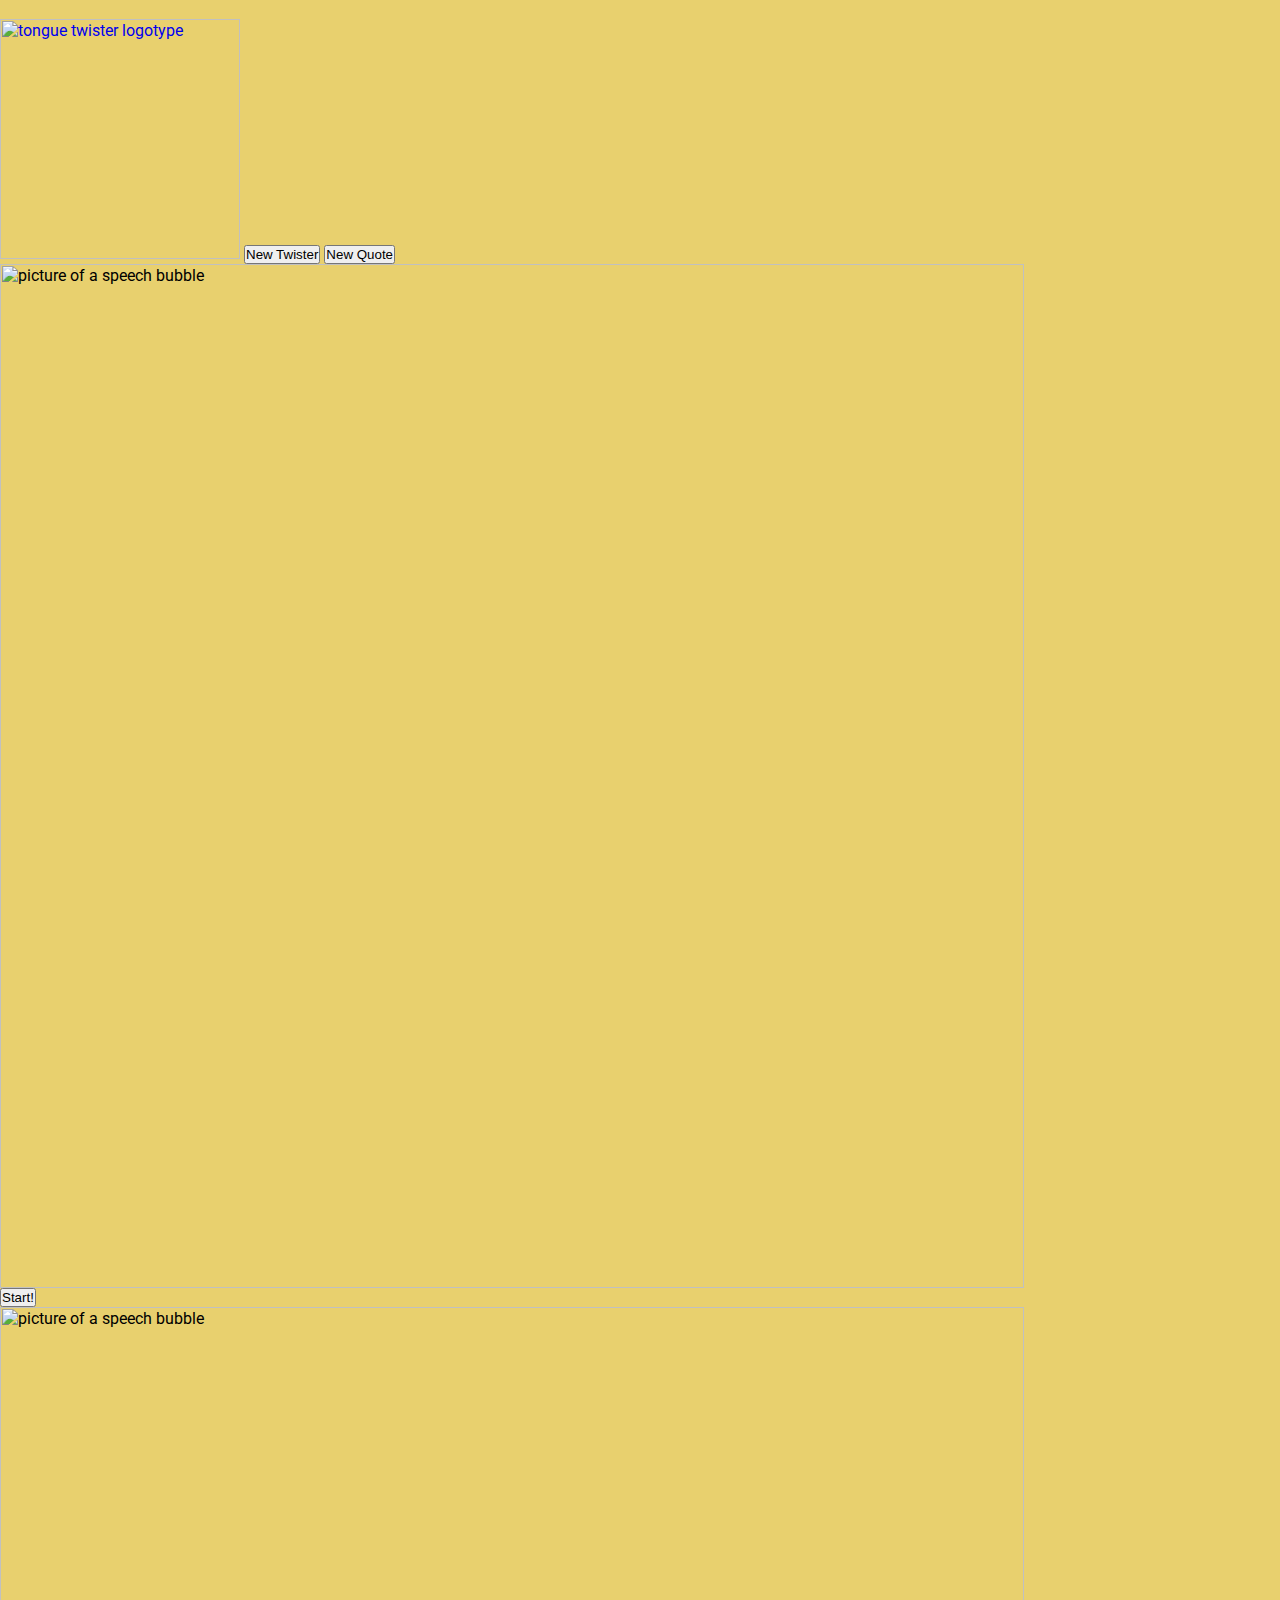
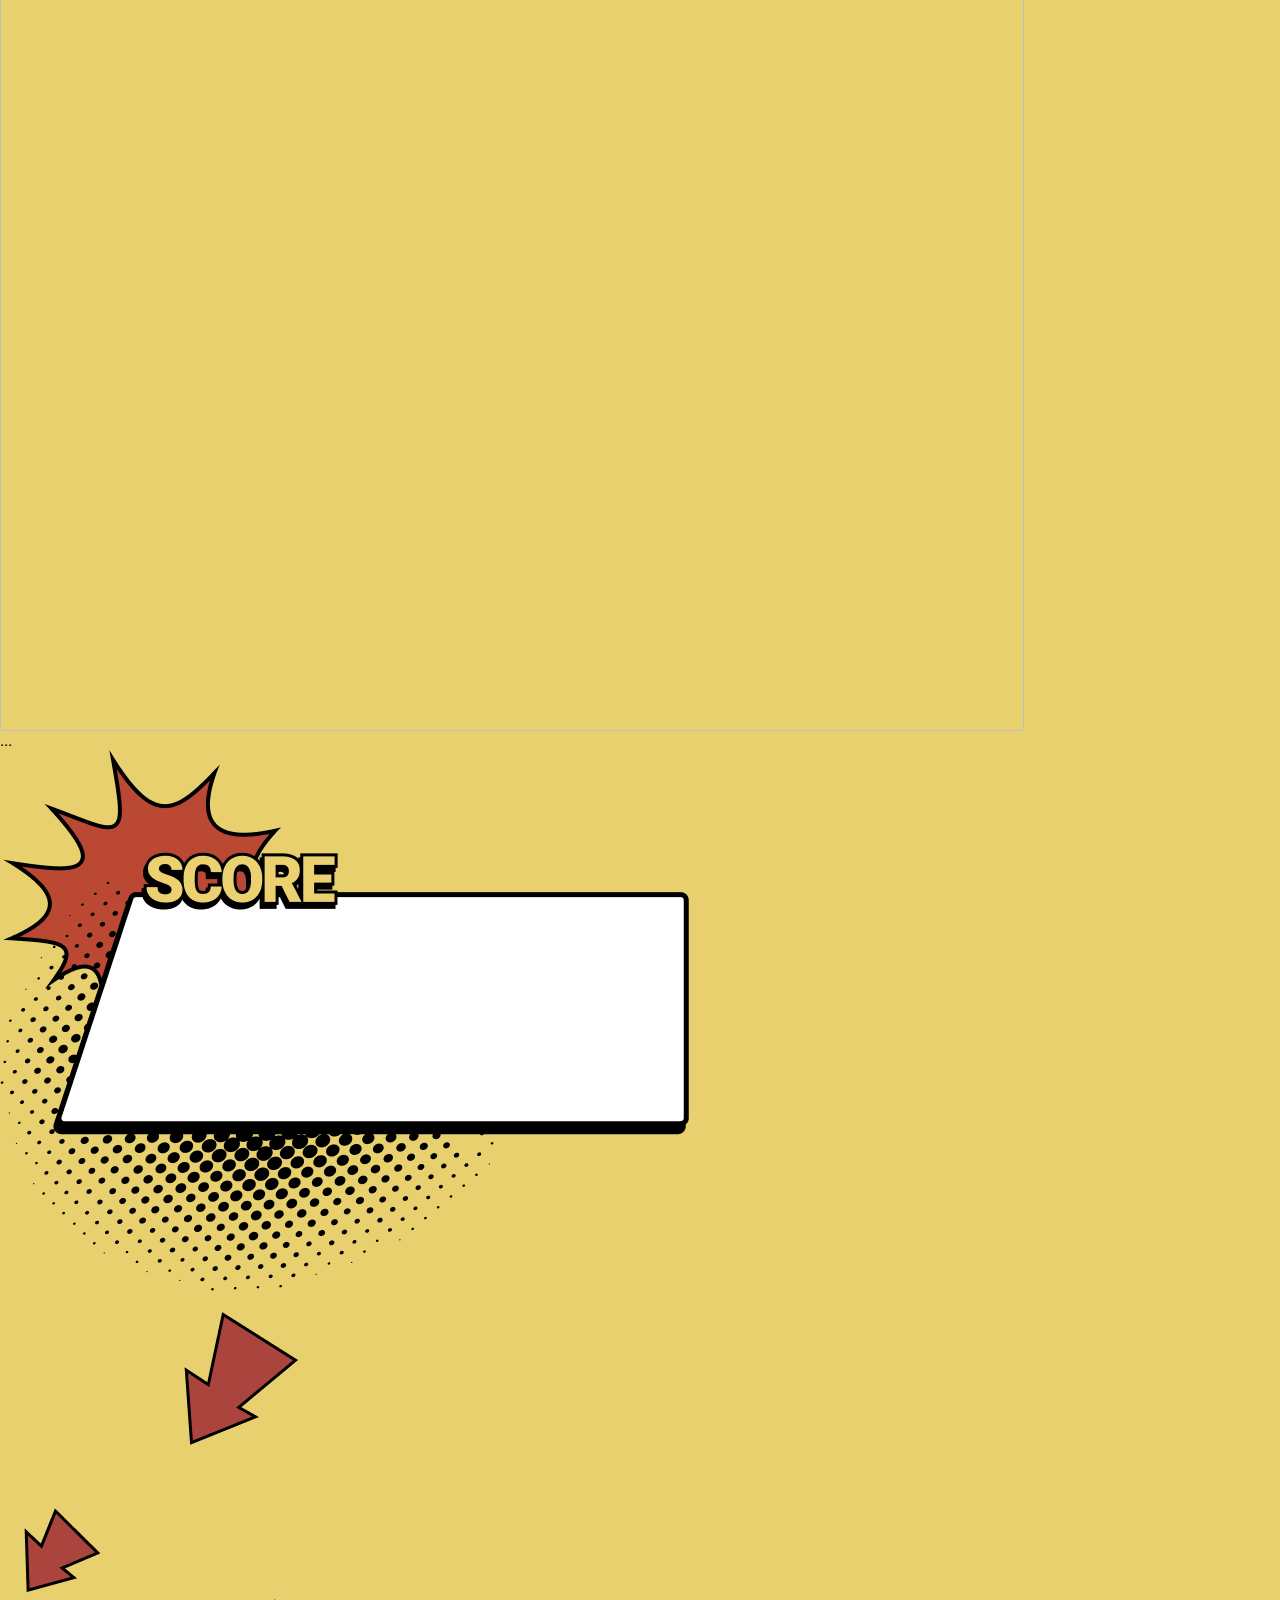
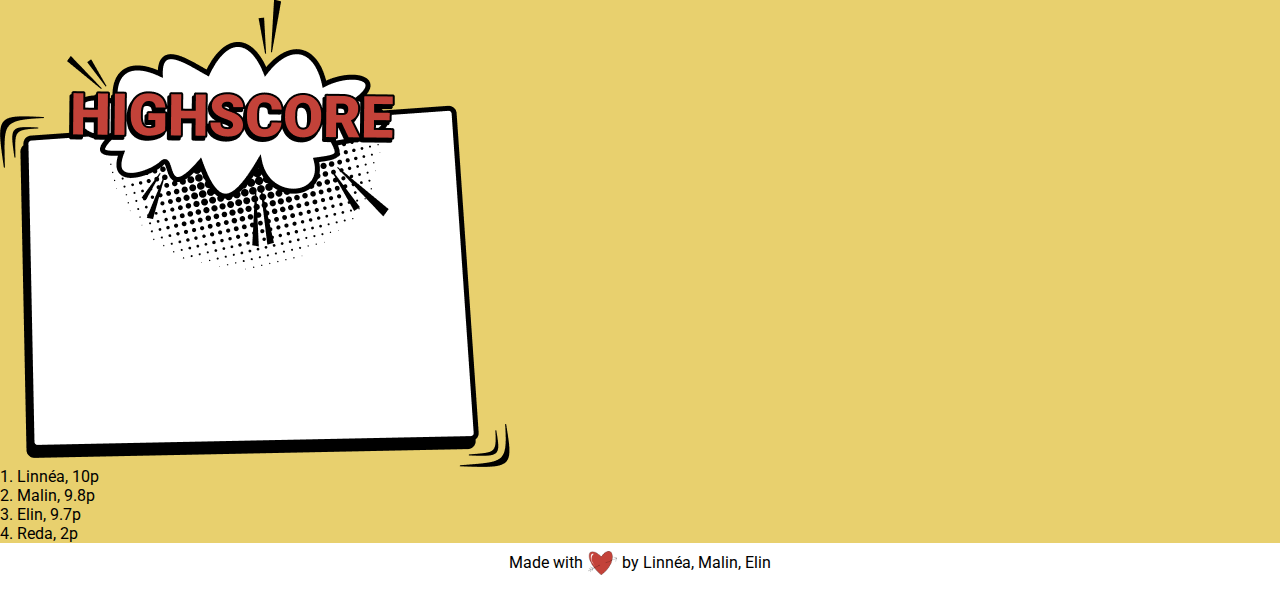
==== game.html @ ca67d428 "Merge pull request #3 from Mieown/malins-branch" ====
<html lang="en">

<head>
    <meta charset="UTF-8" />
    <meta name="viewport" content="width=device-width, initial-scale=1.0" />
    <link rel="stylesheet" href="style.css" />
    <title>Tongue Twister</title>
    <link rel="preconnect" href="https://fonts.gstatic.com">
    <link href="https://fonts.googleapis.com/css2?family=Roboto&display=swap" rel="stylesheet">
</head>

<body>

    <main>
        <a href="index.html"><img class="logotype-small" src="images/twister logo.png"
                alt="tongue twister logotype"></a>

        <button class="get-twister-btn">New Twister</button>
        <button class="get-quote-btn">New Quote</button>
        <div class="container-bubble-one">
            <img src="Images/bubble left.png" alt="picture of a speech bubble">
            <p class="tongue-twister"></p>
        </div>

        <button class="record-btn">Start!</button>
        <div class="container-bubble-two">
            <img src="Images/bubble right.png" alt="picture of a speech bubble">
            <p class="speech-output">...</p>
        </div>

        <div class="container-score">
            <img src="Images/score.png" alt="Score board">
            <p class="score">
            </p>
        </div>

        <img src="Images/arrow mobile.png" alt="arrows">

        <div class="container-high-score">
            <img src="Images/highscore.png">
            <p class="highscore">1. Linnéa, 10p <br> 2. Malin, 9.8p<br> 3. Elin, 9.7p <br> 4. Reda, 2p</p>
        </div>

    </main>

    <footer>
        <p>Made with</p><a href="#">
            <img class="heart" src="Images/heart.png">
          </a><p>by Linnéa, Malin, Elin</p>
      </footer>

    <script src="script.js"></script>
</body>

</html>
---- style.css ----
* {
  margin: 0;
  padding: 0;
  box-sizing: border-box;
}

:root {
  --yellow: #e8d06e;
  --red: #bf4832;
  --font: "Roboto", sans-serif;
}

body {
  background-color: var(--yellow);
  font-family: var(--font);
}

a {
  text-decoration: none;
}

footer {
  display: flex;
  justify-content: center;
  text-align: center;
  height: 6vh;
  background-color: white;
  padding: 10px;
}

/*Startpage*/

#startpage {
  display: flex;
  flex-direction: column;
  justify-content: center;
  text-align: center;
  height: 94vh;
  padding: 1.8rem;

}

.logotype img {
  width: 100%;
  margin-top: 1.2rem;
}

.mouth {
  width: 12rem;
  margin-bottom: 1.2rem;
}

.heart {
  width: 1.8rem;
  margin-top: -2px;
  margin-left: 0.3rem;
  margin-right: 0.3rem;
}

.game-description {
  padding: 1.8rem 0rem;
  font-size: 0.65rem;
  /* text-align: justify; */
  line-height: 1.4rem;
}

/* Page 2 - Gamepage*/
.logotype-small {
  width: 15rem;
  margin-top: 1.2rem;
}

.container-bubble-one img, .container-bubble-two img {
  width: 80vw;
}
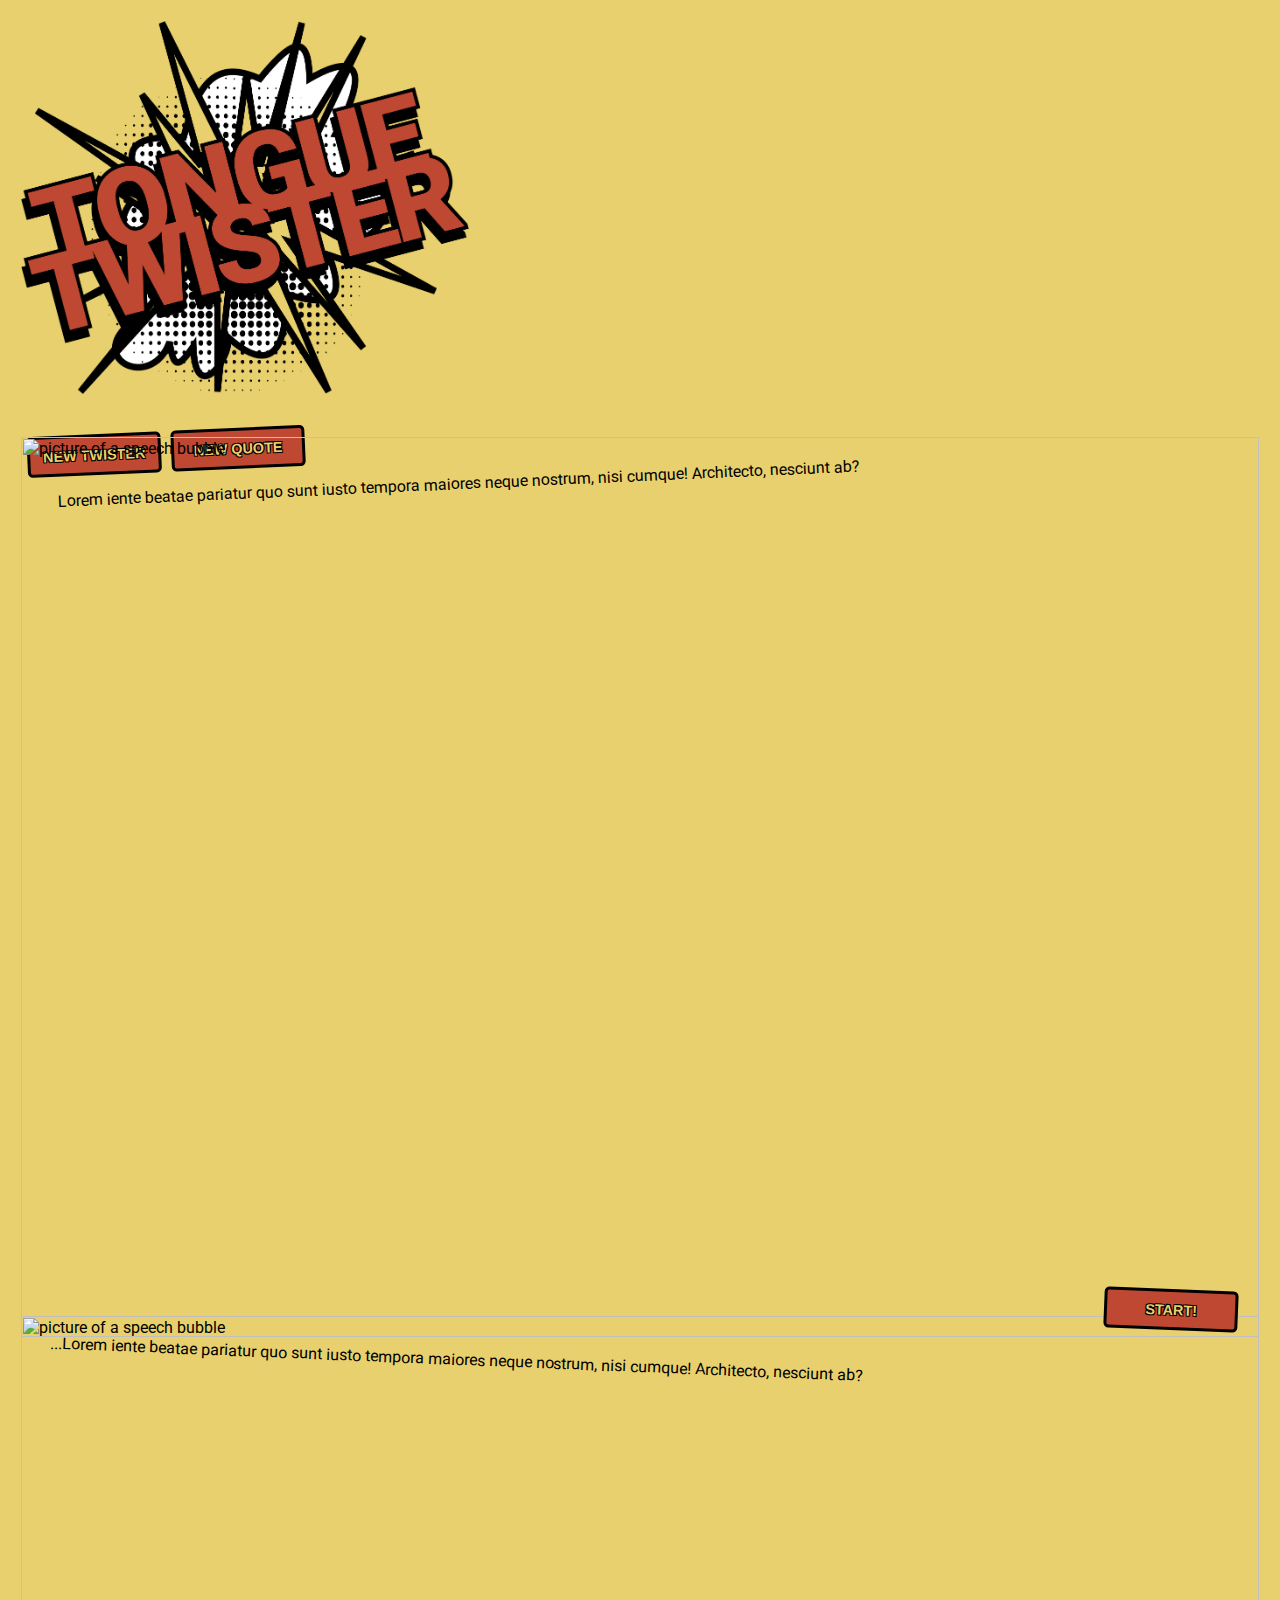
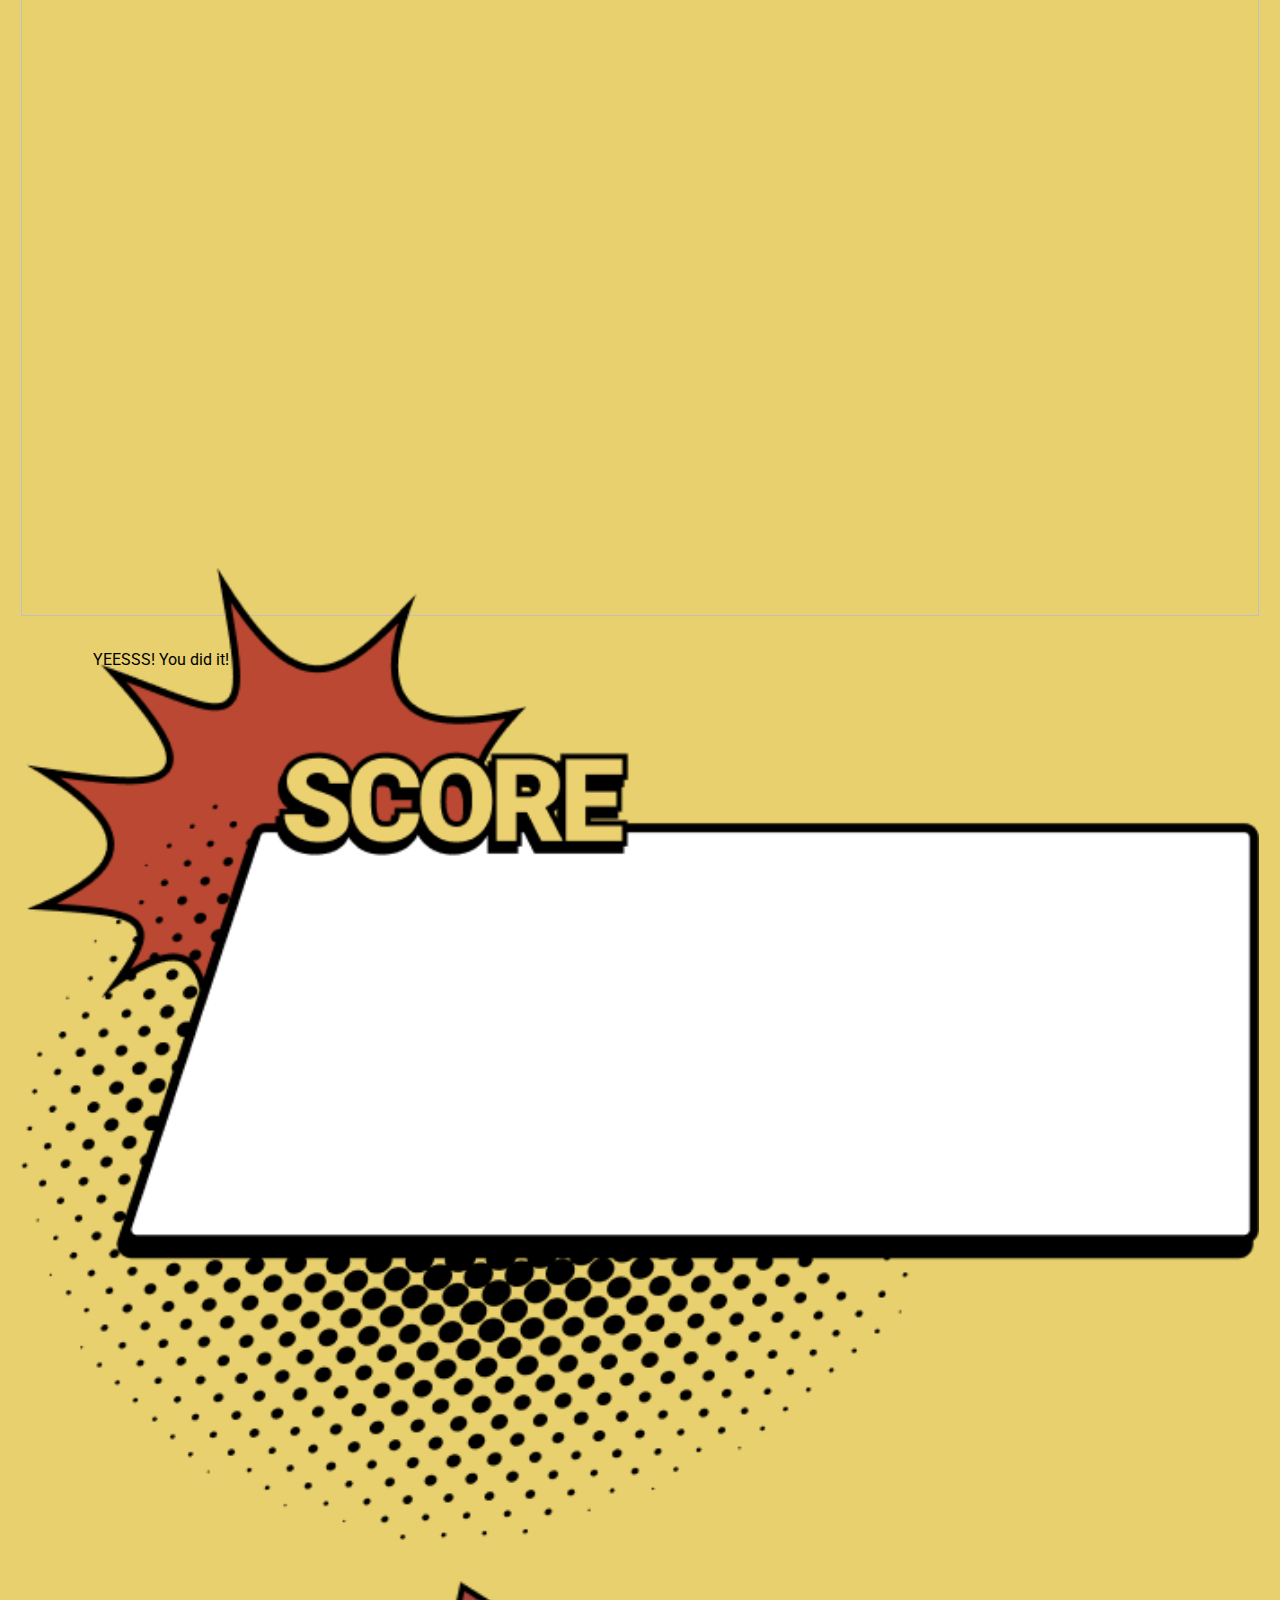
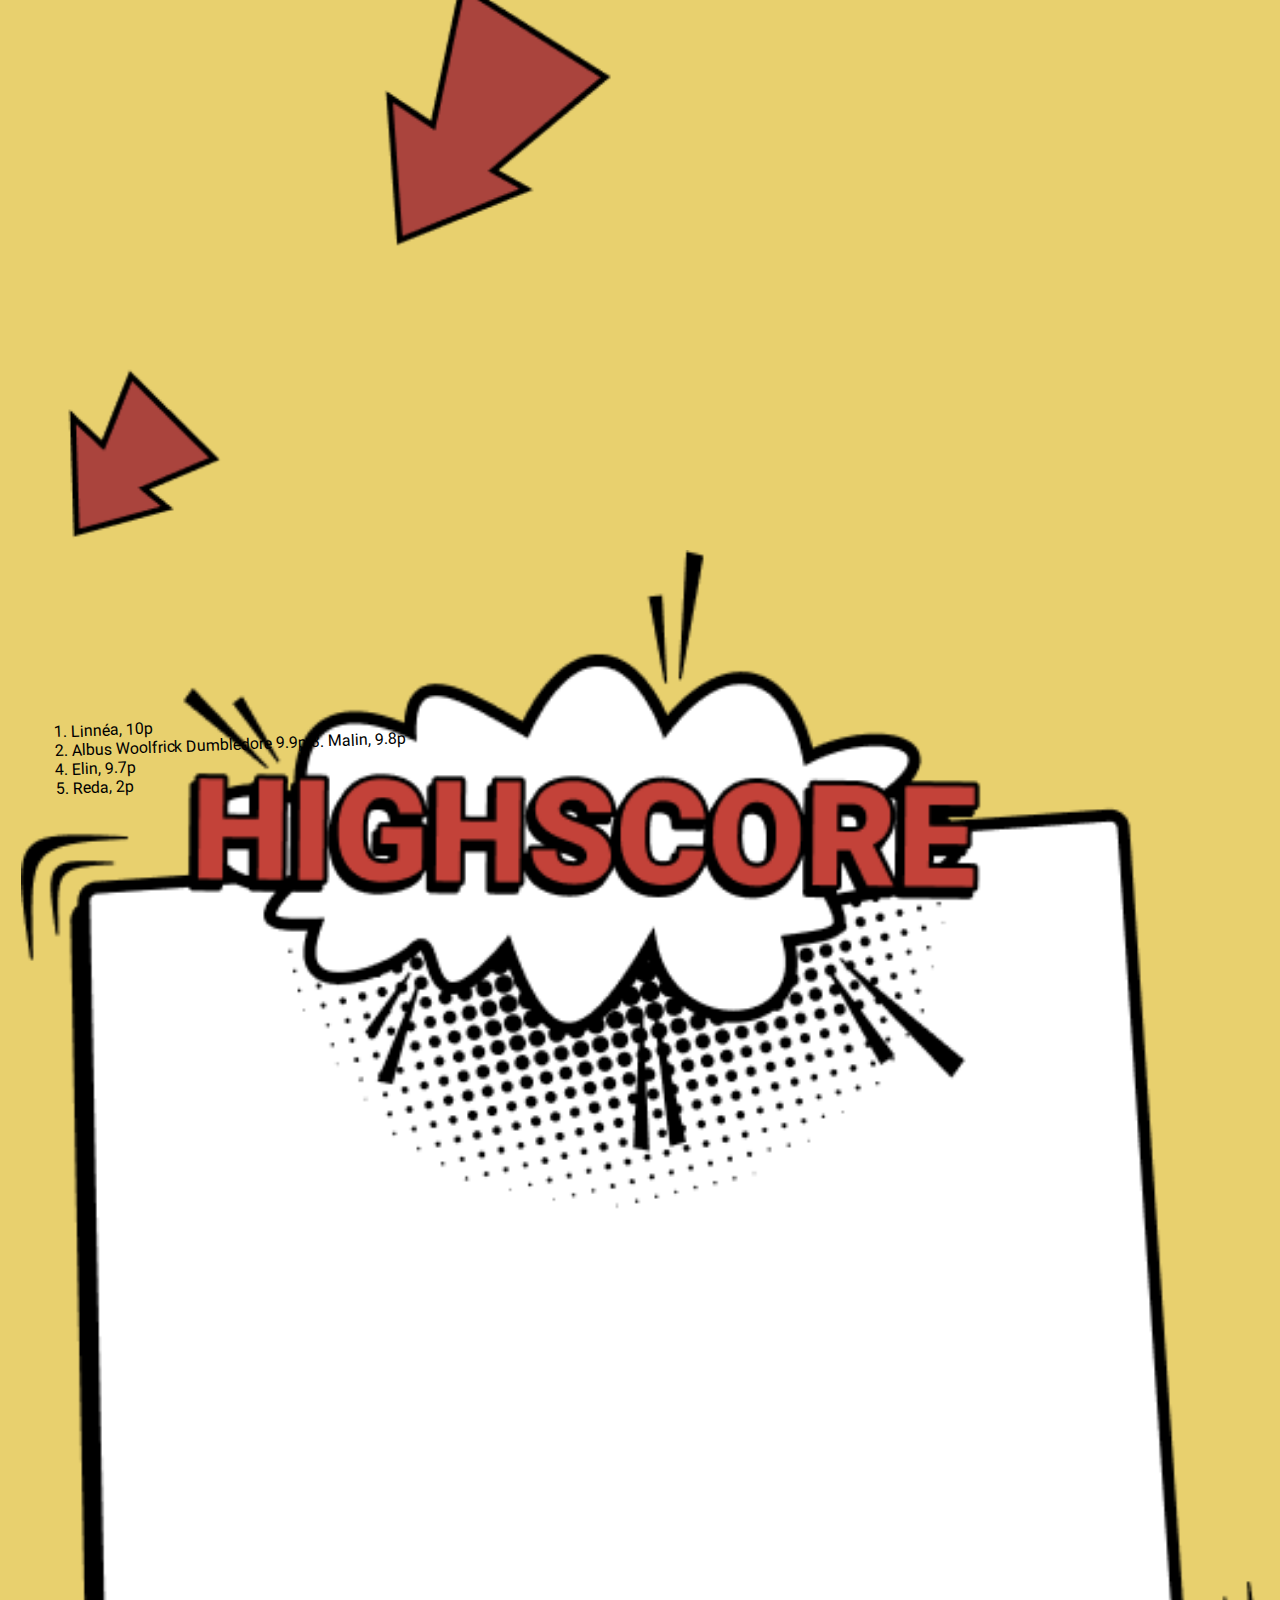
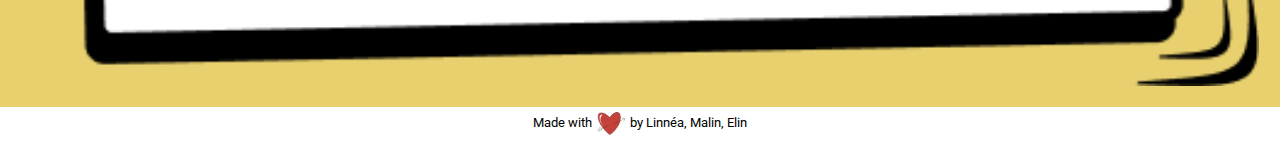
==== commit 96037d6f: "text in bubbles position absolute" ====
--- a/game.html
+++ b/game.html
@@ -1,55 +1,82 @@
 <html lang="en">
-
-<head>
+  <head>
     <meta charset="UTF-8" />
     <meta name="viewport" content="width=device-width, initial-scale=1.0" />
     <link rel="stylesheet" href="style.css" />
     <title>Tongue Twister</title>
-    <link rel="preconnect" href="https://fonts.gstatic.com">
-    <link href="https://fonts.googleapis.com/css2?family=Roboto&display=swap" rel="stylesheet">
-</head>
+    <link rel="preconnect" href="https://fonts.gstatic.com" />
+    <link
+      href="https://fonts.googleapis.com/css2?family=Roboto&display=swap"
+      rel="stylesheet"
+    />
+  </head>
 
-<body>
+  <body>
+    <main>
+      <div class="game-page">
+        <a href="index.html"
+          ><img
+            class="logotype-small"
+            src="Images/twister logo.png"
+            alt="tongue twister logotype"
+        /></a>
 
-    <main>
-        <a href="index.html"><img class="logotype-small" src="images/twister logo.png"
-                alt="tongue twister logotype"></a>
-
-        <button class="get-twister-btn">New Twister</button>
-        <button class="get-quote-btn">New Quote</button>
+        <div class="button-container">
+          <button class="get-twister-btn">New Twister</button>
+          <button class="get-quote-btn">New Quote</button>
+        </div>
         <div class="container-bubble-one">
-            <img src="Images/bubble left.png" alt="picture of a speech bubble">
-            <p class="tongue-twister"></p>
+          <img src="Images/bubble left.png" alt="picture of a speech bubble" />
+          <div class="tongue-twister">
+            <p>
+              Lorem iente beatae pariatur quo sunt iusto tempora maiores neque
+              nostrum, nisi cumque! Architecto, nesciunt ab?
+            </p>
+          </div>
         </div>
 
-        <button class="record-btn">Start!</button>
         <div class="container-bubble-two">
-            <img src="Images/bubble right.png" alt="picture of a speech bubble">
-            <p class="speech-output">...</p>
+          <button class="record-btn">Start!</button>
+          <img src="Images/bubble right.png" alt="picture of a speech bubble" />
+          <div class="speech-output">
+            <p>
+              ...Lorem iente beatae pariatur quo sunt iusto tempora maiores
+              neque nostrum, nisi cumque! Architecto, nesciunt ab?
+            </p>
+          </div>
         </div>
 
         <div class="container-score">
-            <img src="Images/score.png" alt="Score board">
-            <p class="score">
-            </p>
+          <img src="Images/score.png" alt="Score board" />
+          <div class="score">
+            <p class="score">YEESSS! You did it!</p>
+          </div>
         </div>
 
-        <img src="Images/arrow mobile.png" alt="arrows">
+        <img class="arrow" src="Images/arrow mobile.png" alt="arrows" />
 
         <div class="container-high-score">
-            <img src="Images/highscore.png">
-            <p class="highscore">1. Linnéa, 10p <br> 2. Malin, 9.8p<br> 3. Elin, 9.7p <br> 4. Reda, 2p</p>
+          <img src="Images/highscore.png" />
+          <div class="highscore">
+            <p>
+              1. Linnéa, 10p <br />
+              2. Albus Woolfrick Dumbledore 9.9p 3. Malin, 9.8p<br />
+              4. Elin, 9.7p <br />
+              5. Reda, 2p
+            </p>
+          </div>
         </div>
-
+      </div>
     </main>
 
     <footer>
-        <p>Made with</p><a href="#">
-            <img class="heart" src="Images/heart.png">
-          </a><p>by Linnéa, Malin, Elin</p>
-      </footer>
+      <p>Made with</p>
+      <a href="#">
+        <img class="heart" src="Images/heart.png" />
+      </a>
+      <p>by Linnéa, Malin, Elin</p>
+    </footer>
 
     <script src="script.js"></script>
-</body>
-
-</html>+  </body>
+</html>
--- a/style.css
+++ b/style.css
@@ -23,9 +23,17 @@
   display: flex;
   justify-content: center;
   text-align: center;
-  height: 6vh;
+  height: 5vh;
   background-color: white;
-  padding: 10px;
+  padding: 0.5rem;
+  font-size: 0.8rem;
+}
+
+.heart {
+  width: 1.8rem;
+  margin-top: -3px;
+  margin-left: 0.3rem;
+  margin-right: 0.3rem;
 }
 
 /*Startpage*/
@@ -35,41 +43,122 @@
   flex-direction: column;
   justify-content: center;
   text-align: center;
-  height: 94vh;
+  height: 95vh;
   padding: 1.8rem;
-
 }
 
 .logotype img {
   width: 100%;
-  margin-top: 1.2rem;
 }
 
 .mouth {
   width: 12rem;
-  margin-bottom: 1.2rem;
-}
-
-.heart {
-  width: 1.8rem;
-  margin-top: -2px;
-  margin-left: 0.3rem;
-  margin-right: 0.3rem;
 }
 
 .game-description {
-  padding: 1.8rem 0rem;
+  padding: 1.6rem 0rem;
   font-size: 0.65rem;
   /* text-align: justify; */
   line-height: 1.4rem;
 }
 
 /* Page 2 - Gamepage*/
-.logotype-small {
-  width: 15rem;
-  margin-top: 1.2rem;
+.game-page {
+  padding: 1.3rem;
 }
 
-.container-bubble-one img, .container-bubble-two img {
-  width: 80vw;
-}+.logotype-small {
+  width: 35vw;
+}
+
+.container-bubble-one img,
+.container-bubble-two img,
+.container-score img,
+.container-high-score img {
+  width: 100%;
+}
+
+.container-bubble-one,
+.container-bubble-two,
+.container-high-score,
+.container-score {
+  position: relative;
+}
+
+.container-bubble-two {
+  margin-top: -3rem;
+}
+
+.container-score {
+  margin-top: -3rem;
+}
+
+.arrow {
+  width: 50%;
+}
+
+button {
+  border: 3px solid black;
+  border-radius: 5px;
+  padding: 0.6rem;
+  text-shadow: -1px -1px 0 #000, 1px -1px 0 #000, -1px 1px 0 #000,
+    1px 1px 0 #000;
+  color: var(--yellow);
+  font-size: 0.9rem;
+  font-weight: 700;
+  background-color: var(--red);
+  width: 8.4rem;
+  text-transform: uppercase;
+}
+
+.button-container {
+  display: flex;
+  transform: rotate(-2.53deg);
+}
+
+.button-container button:first-child {
+  margin: 1rem 0.6rem -0.9rem 0.3rem;
+}
+.button-container button:last-child {
+  margin: 1rem 3.2rem -0.9rem 0;
+}
+
+.tongue-twister {
+  position: absolute;
+  top: 0rem;
+  left: 0rem;
+  transform: rotate(-2.53deg);
+  padding: 2.3rem;
+  padding-right: 2.5rem;
+}
+
+.record-btn {
+  float: right;
+  margin: 0rem 1.3rem -0.9rem 0rem;
+  transform: rotate(2.29deg);
+}
+
+.speech-output {
+  position: absolute;
+  top: 2rem;
+  left: 0rem;
+  transform: rotate(2.29deg);
+  padding: 1.8rem;
+  padding-right: 2.5rem;
+}
+
+.score {
+  position: absolute;
+  top: 2.3rem;
+  left: 2rem;
+  padding: 0.5rem;
+  width: 100%;
+}
+
+.highscore {
+  position: absolute;
+  top: 8.3rem;
+  left: 0rem;
+  transform: rotate(-2.1deg);
+  padding: 2.1rem;
+}
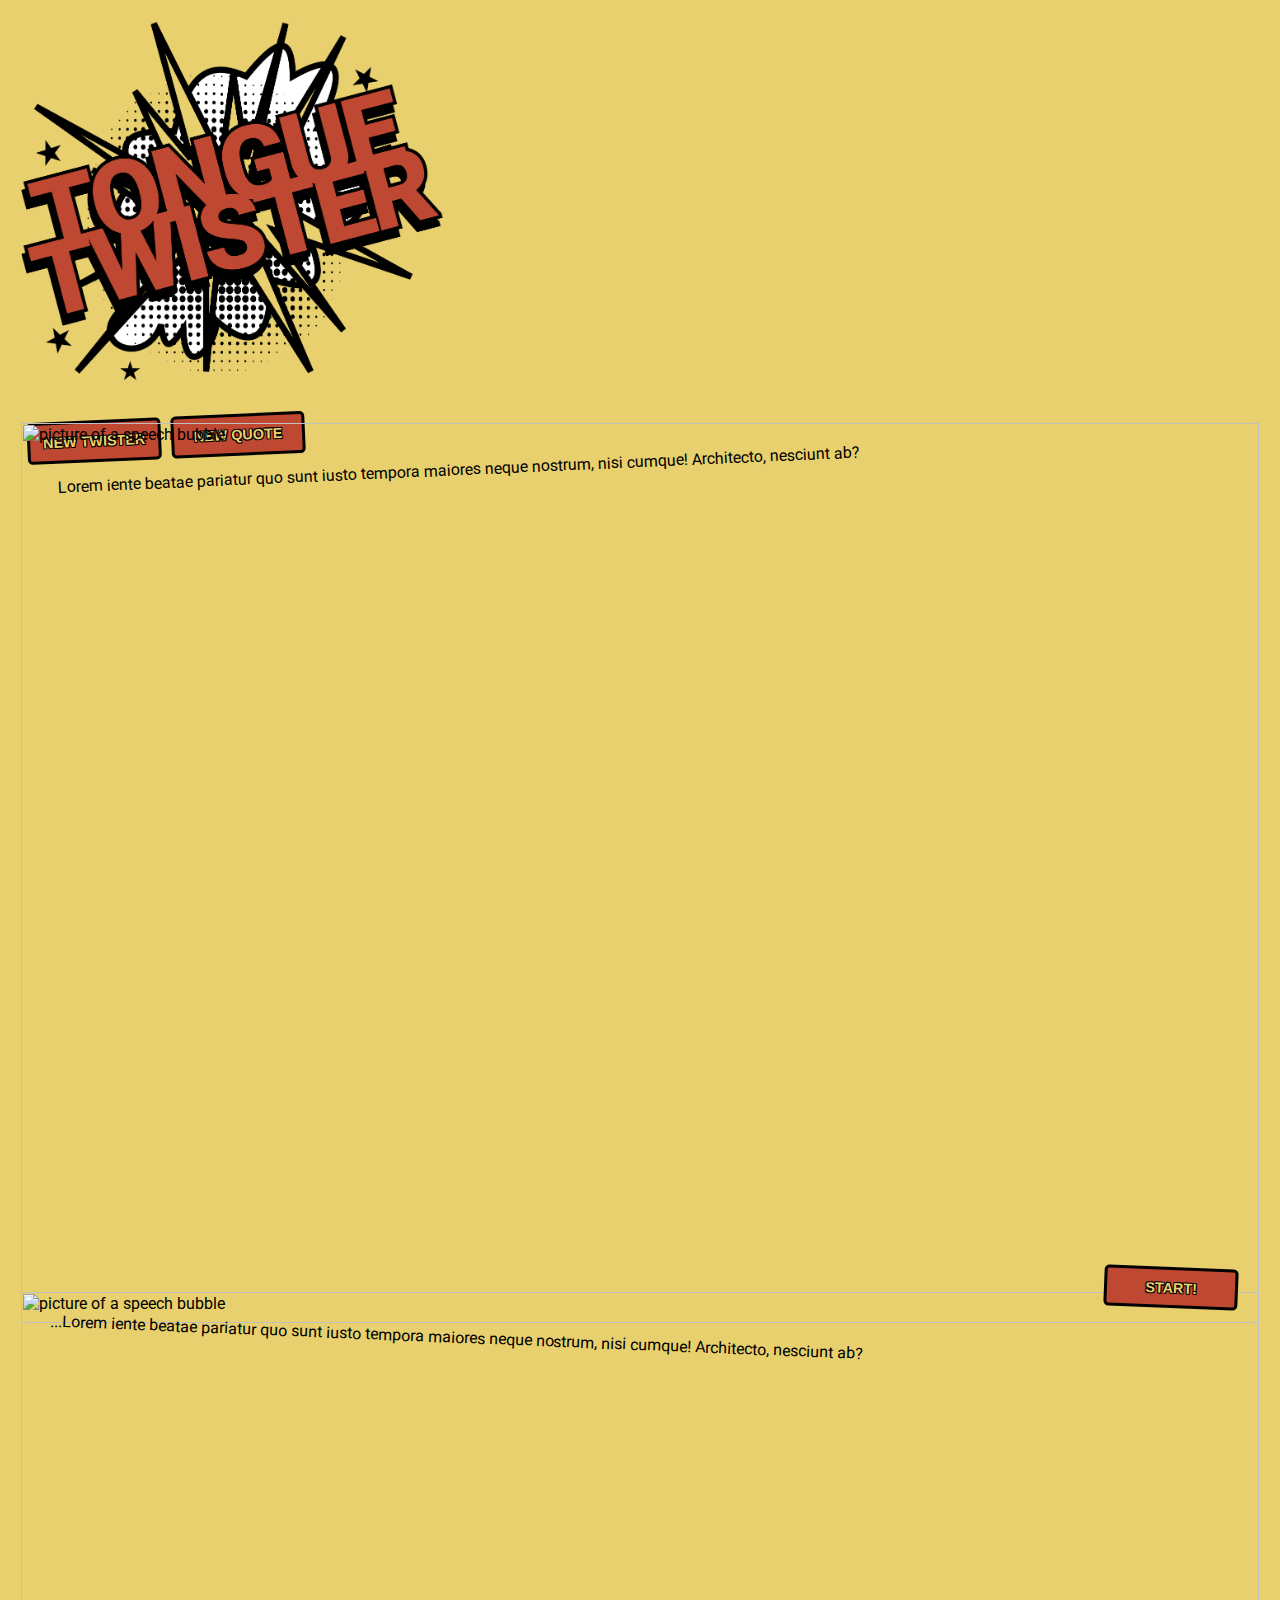
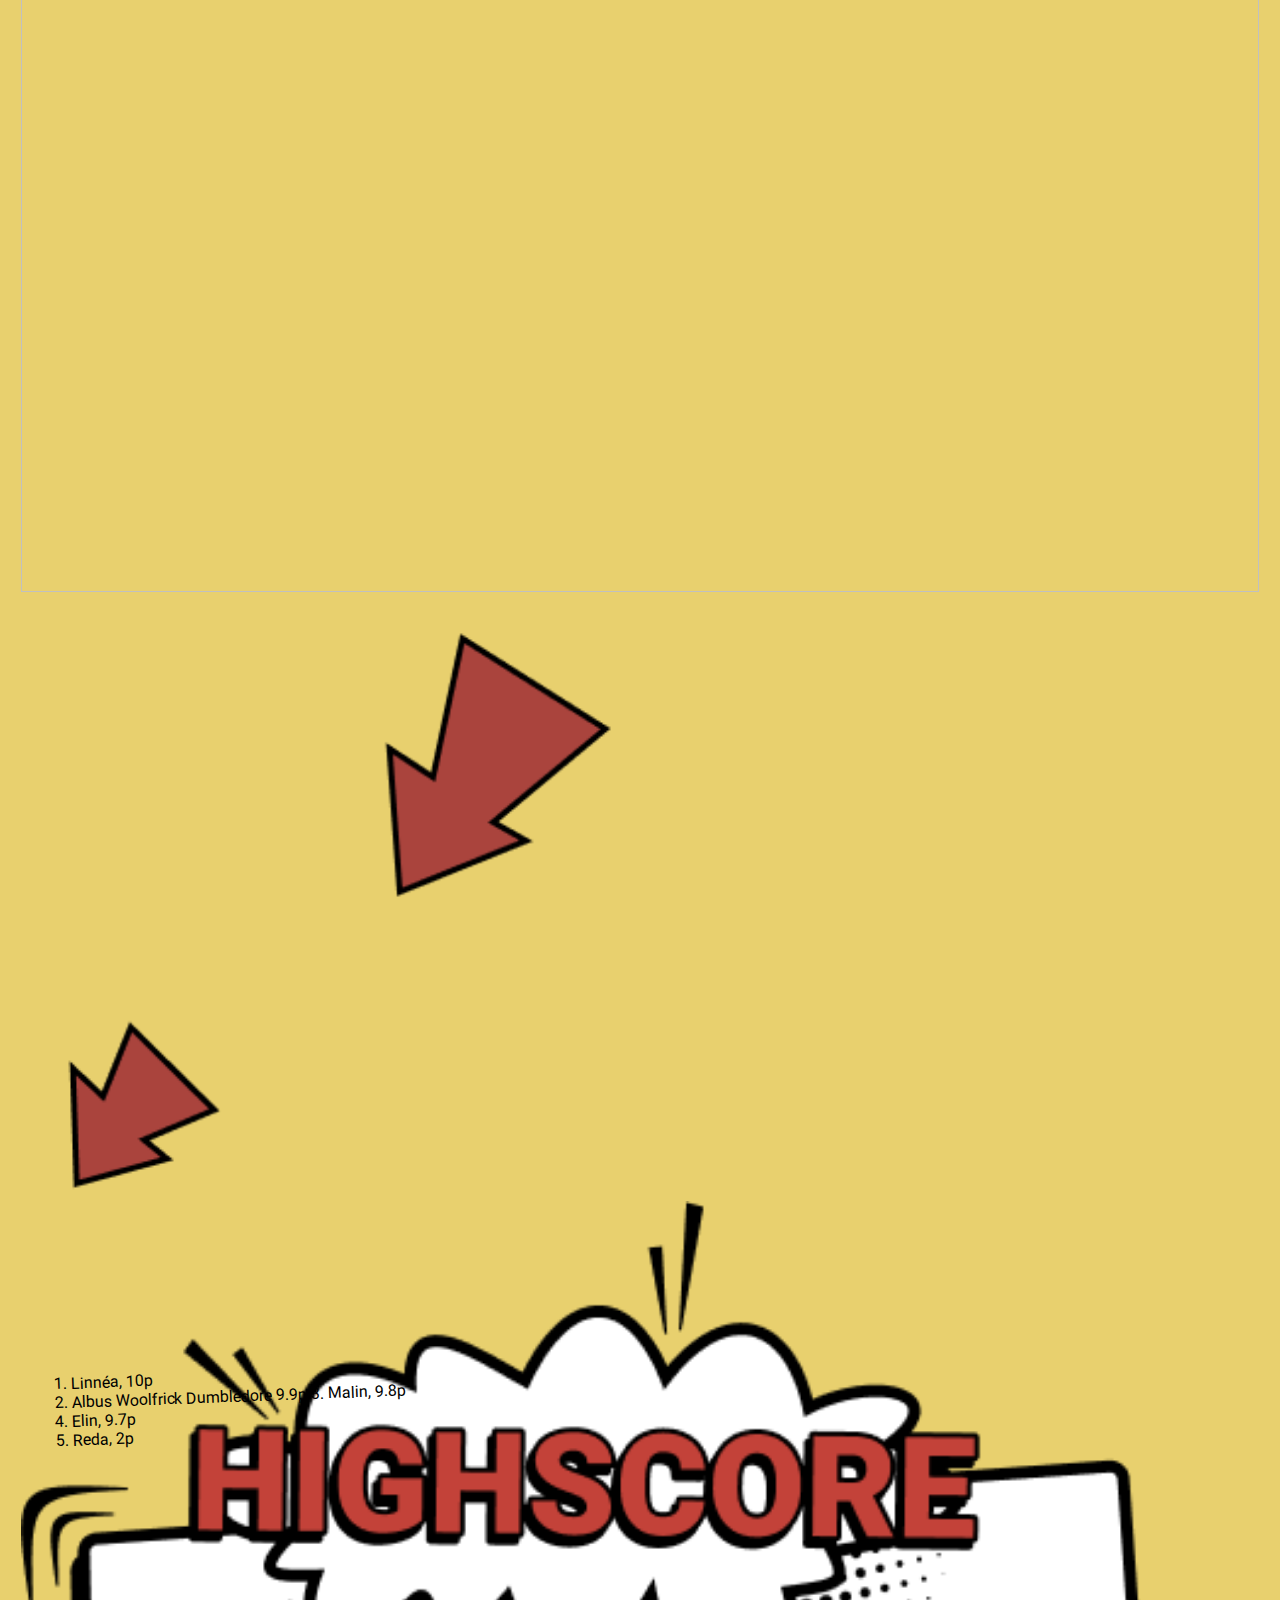
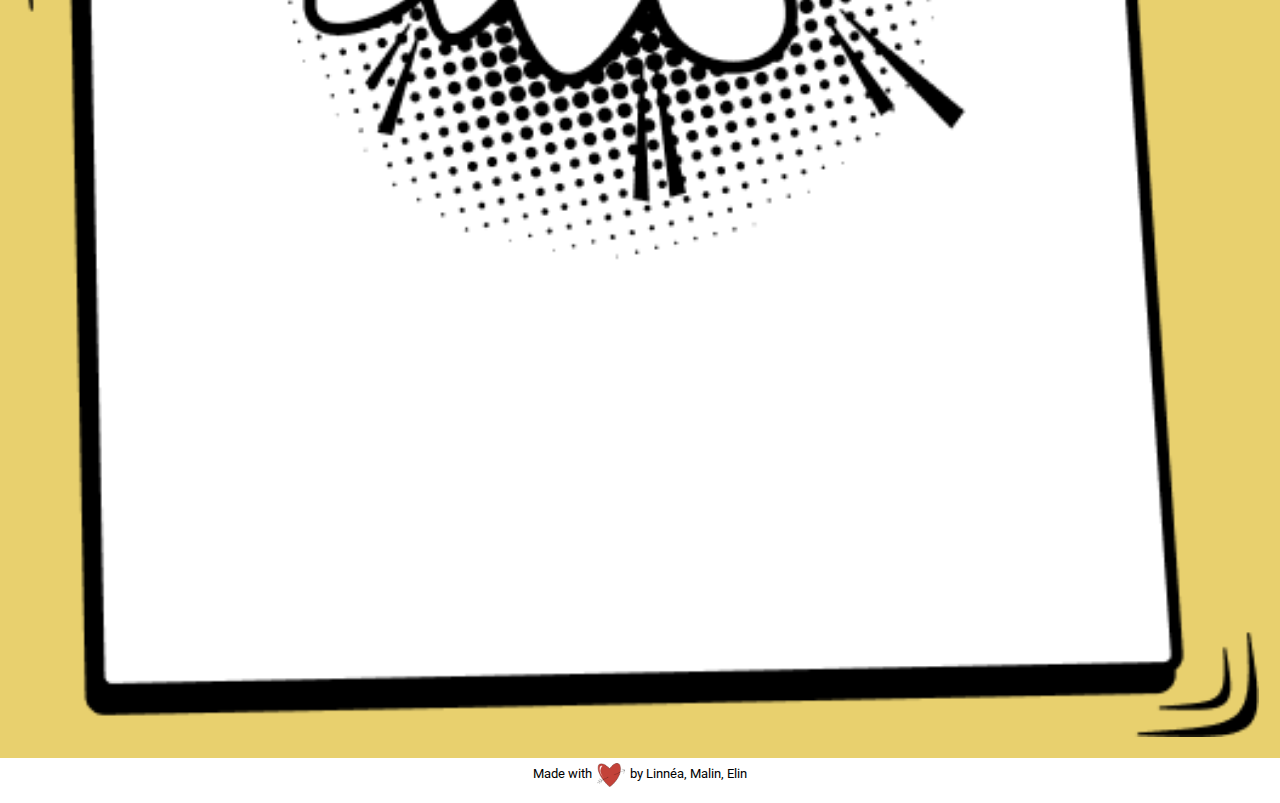
==== commit 0b86e61f: "Merge pull request #4 from Mieown/malin-branch" ====
--- a/game.html
+++ b/game.html
@@ -49,7 +49,7 @@
         <div class="container-score">
           <img src="Images/score.png" alt="Score board" />
           <div class="score">
-            <p class="score">YEESSS! You did it!</p>
+            <p>YEESSS! You did it!<br>You got 2 points!</p>
           </div>
         </div>
 
--- a/style.css
+++ b/style.css
@@ -68,14 +68,17 @@
 }
 
 .logotype-small {
-  width: 35vw;
+  width: 33vw;
 }
 
 .container-bubble-one img,
 .container-bubble-two img,
-.container-score img,
 .container-high-score img {
   width: 100%;
+}
+
+.container-score img {
+  width: 80%;
 }
 
 .container-bubble-one,
@@ -86,11 +89,12 @@
 }
 
 .container-bubble-two {
-  margin-top: -3rem;
+  margin-top: -3.5rem;
 }
 
 .container-score {
-  margin-top: -3rem;
+  margin-top: -4rem;
+  display: none;
 }
 
 .arrow {
@@ -117,10 +121,10 @@
 }
 
 .button-container button:first-child {
-  margin: 1rem 0.6rem -0.9rem 0.3rem;
+  margin: 0.9rem 0.6rem -0.9rem 0.3rem;
 }
 .button-container button:last-child {
-  margin: 1rem 3.2rem -0.9rem 0;
+  margin: 0.9rem 3.2rem -0.9rem 0;
 }
 
 .tongue-twister {
@@ -134,7 +138,7 @@
 
 .record-btn {
   float: right;
-  margin: 0rem 1.3rem -0.9rem 0rem;
+  margin: 0rem 1.3rem -1.05rem 0rem;
   transform: rotate(2.29deg);
 }
 
@@ -149,10 +153,9 @@
 
 .score {
   position: absolute;
-  top: 2.3rem;
-  left: 2rem;
-  padding: 0.5rem;
-  width: 100%;
+  top: 3.4rem;
+  left: 2.8rem;
+  padding: 0.76rem;
 }
 
 .highscore {
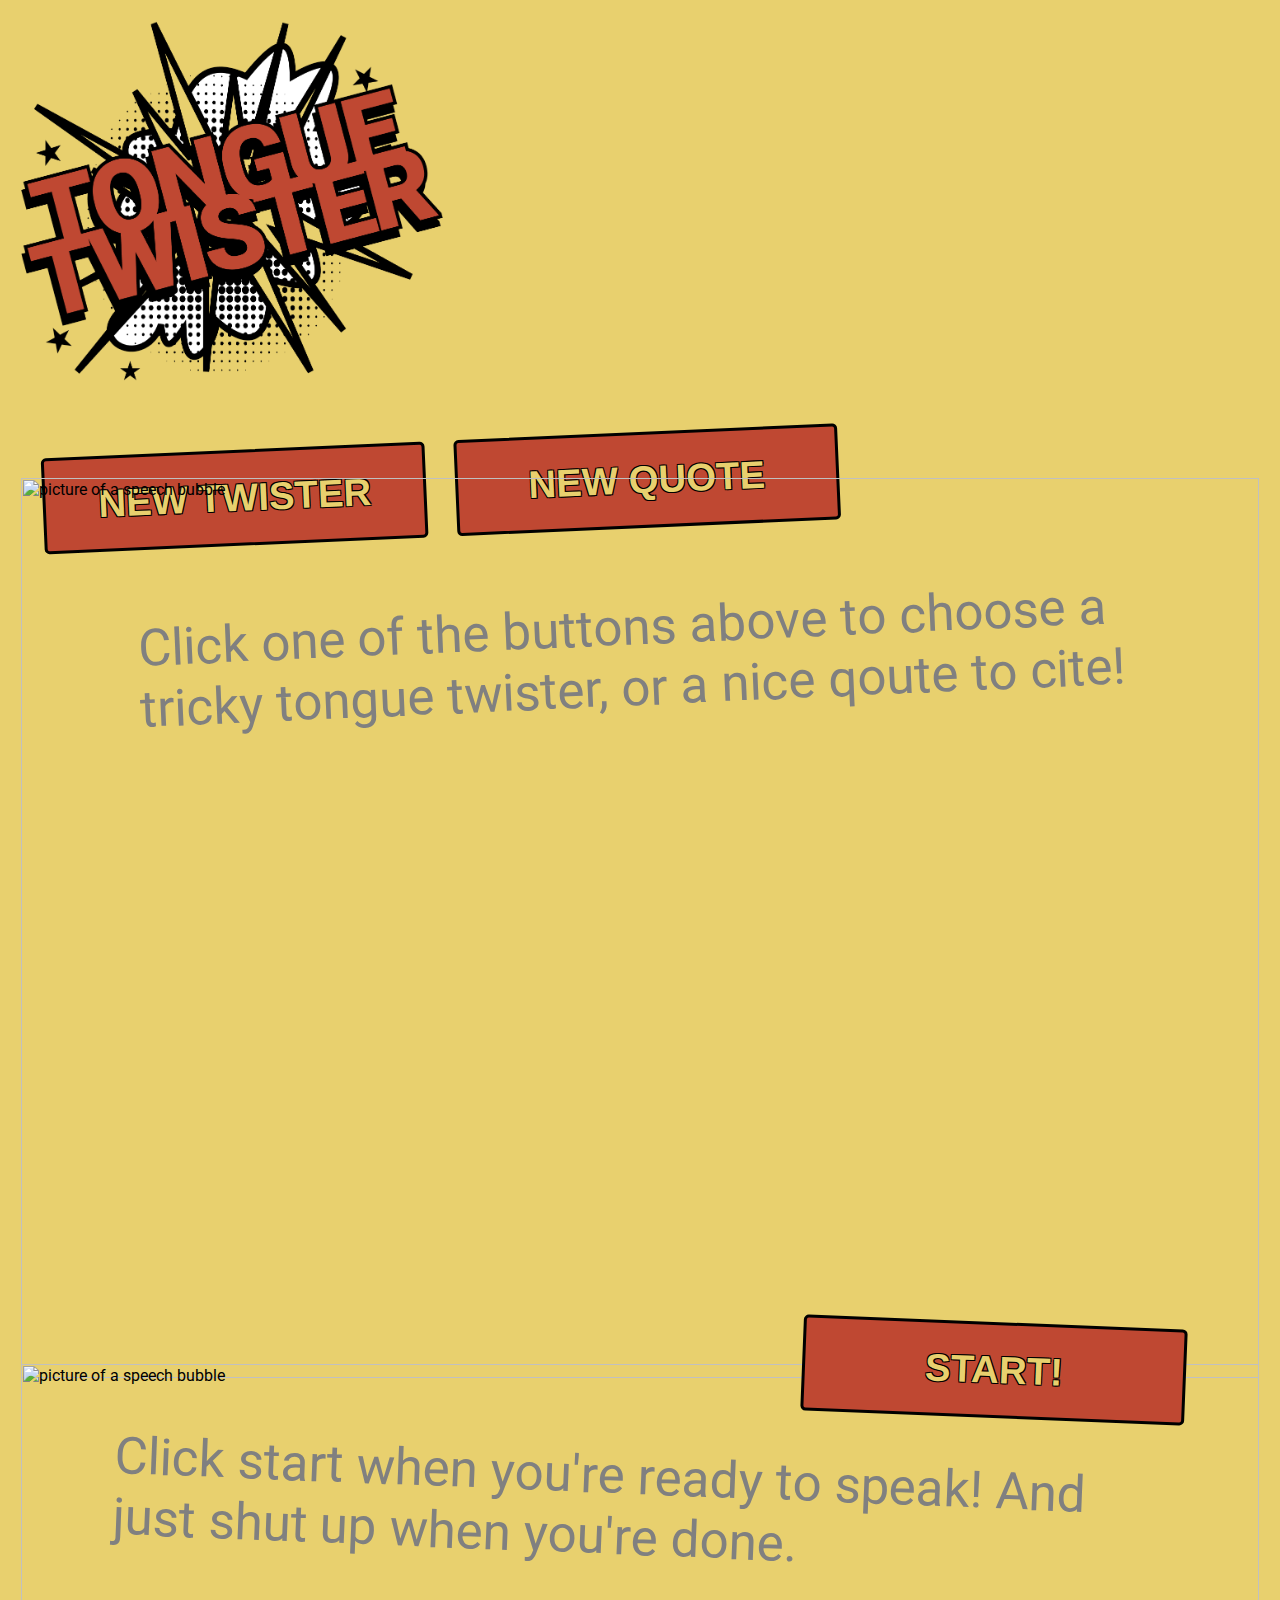
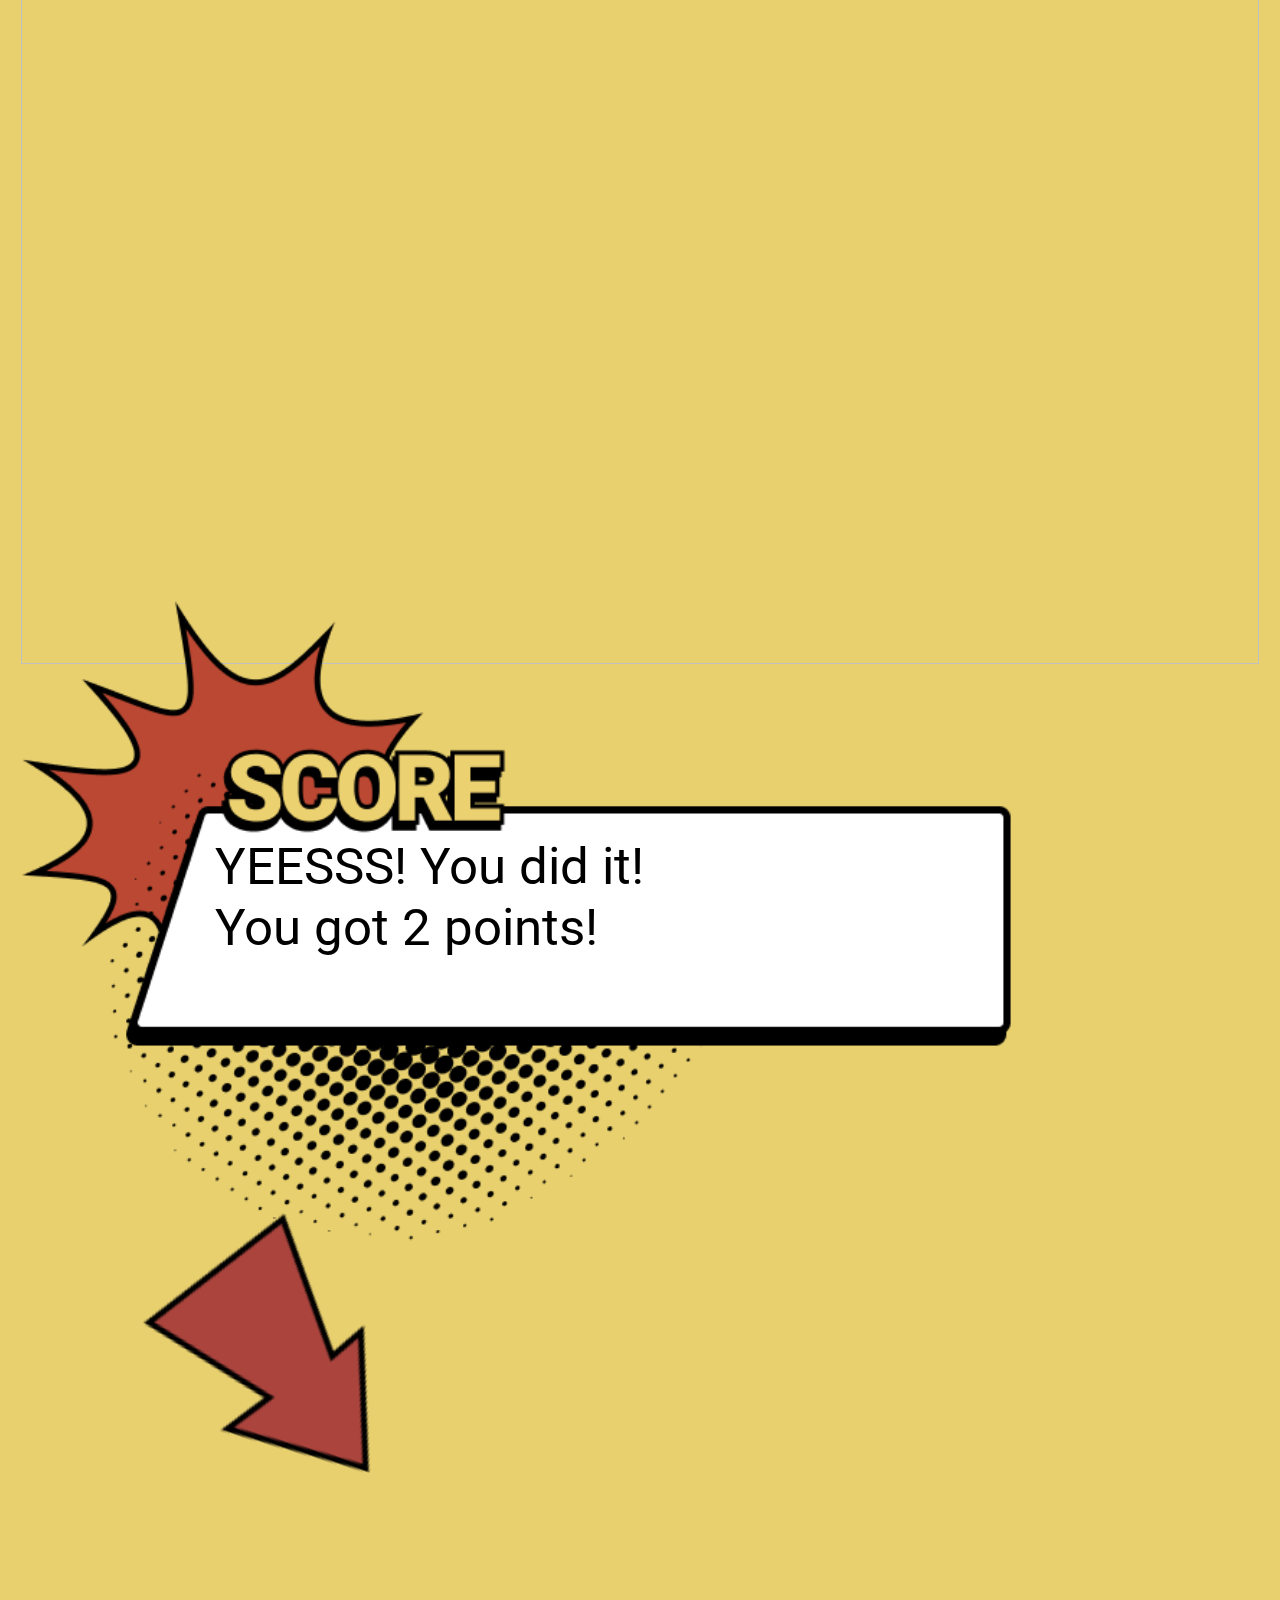
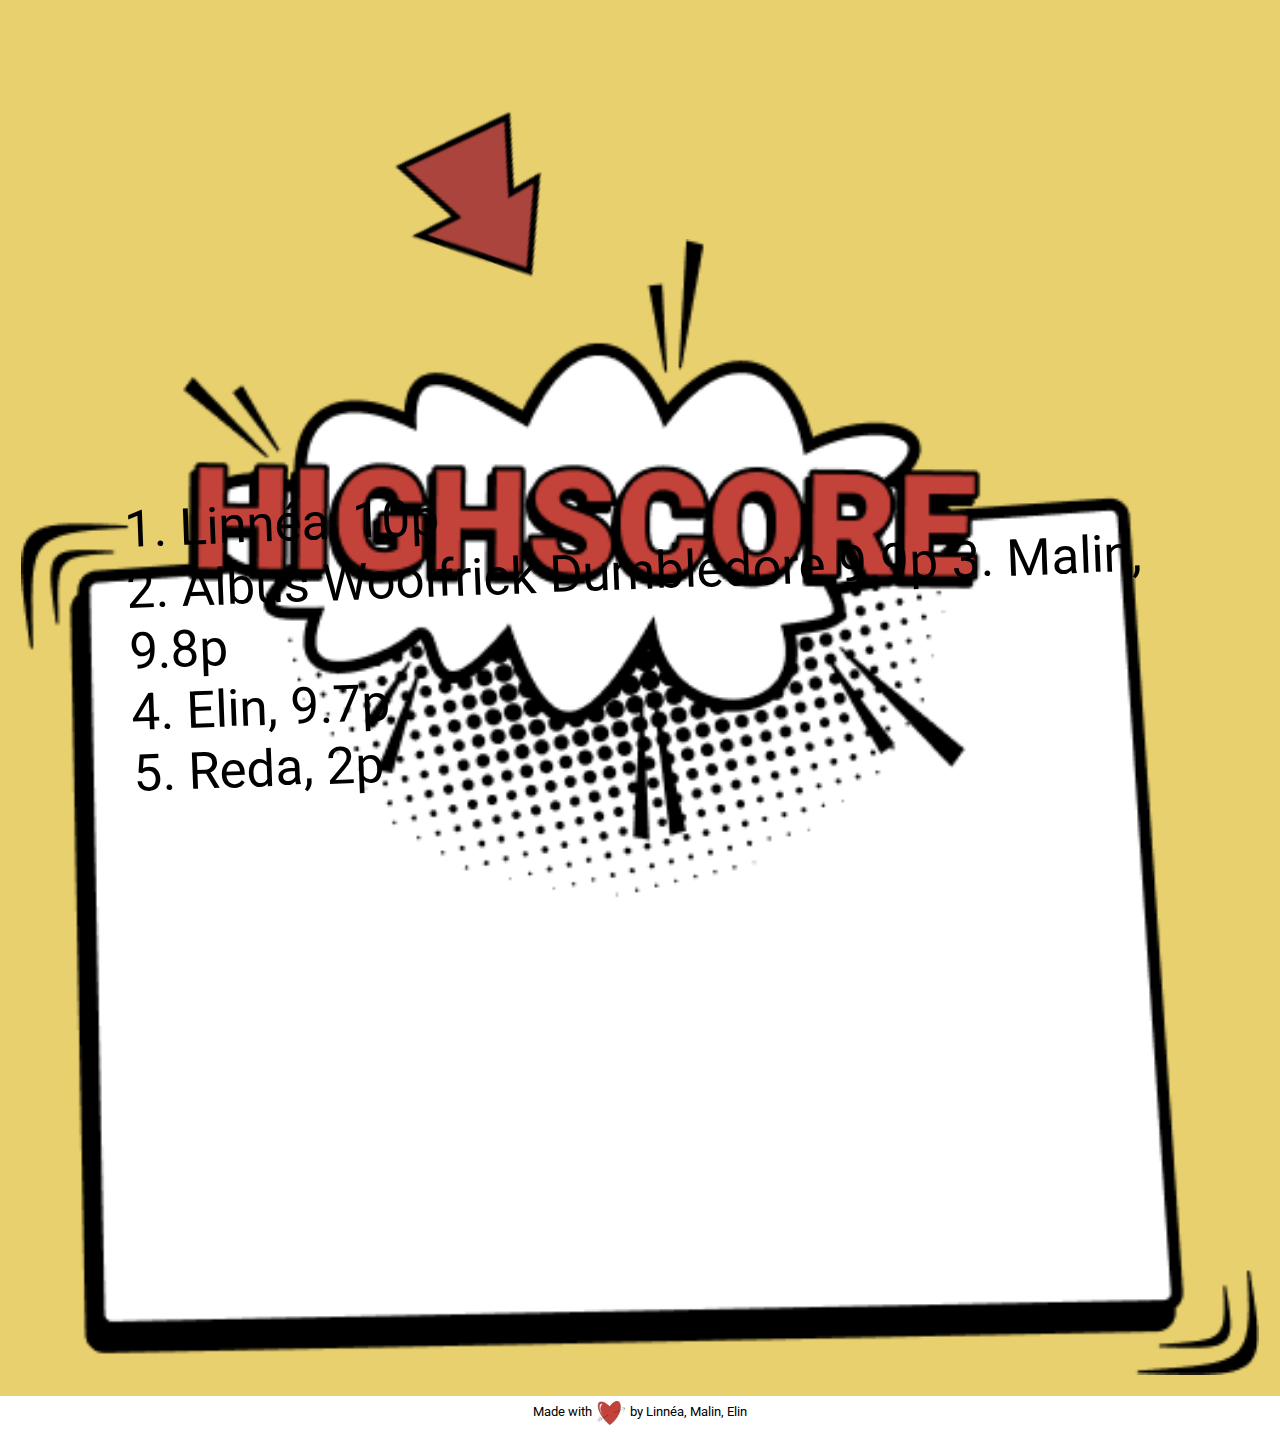
==== commit db0be7fa: "Merge pull request #6 from Mieown/linnea-responsive-text" ====
--- a/game.html
+++ b/game.html
@@ -12,25 +12,25 @@
   </head>
 
   <body>
+    <header>
+      <a href="index.html"
+        ><img
+          class="logotype-small"
+          src="Images/twister logo.png"
+          alt="tongue twister logotype"
+      /></a>
+    </header>
     <main>
       <div class="game-page">
-        <a href="index.html"
-          ><img
-            class="logotype-small"
-            src="Images/twister logo.png"
-            alt="tongue twister logotype"
-        /></a>
-
         <div class="button-container">
           <button class="get-twister-btn">New Twister</button>
           <button class="get-quote-btn">New Quote</button>
         </div>
         <div class="container-bubble-one">
           <img src="Images/bubble left.png" alt="picture of a speech bubble" />
-          <div class="tongue-twister">
+          <div class="tongue-twister gray-text">
             <p>
-              Lorem iente beatae pariatur quo sunt iusto tempora maiores neque
-              nostrum, nisi cumque! Architecto, nesciunt ab?
+              Click one of the buttons above to choose a tricky tongue twister, or a nice qoute to cite!
             </p>
           </div>
         </div>
@@ -38,10 +38,9 @@
         <div class="container-bubble-two">
           <button class="record-btn">Start!</button>
           <img src="Images/bubble right.png" alt="picture of a speech bubble" />
-          <div class="speech-output">
+          <div class="speech-output gray-text">
             <p>
-              ...Lorem iente beatae pariatur quo sunt iusto tempora maiores
-              neque nostrum, nisi cumque! Architecto, nesciunt ab?
+              Click start when you're ready to speak! And just shut up when you're done.
             </p>
           </div>
         </div>
@@ -49,7 +48,7 @@
         <div class="container-score">
           <img src="Images/score.png" alt="Score board" />
           <div class="score">
-            <p>YEESSS! You did it!<br>You got 2 points!</p>
+            <p>YEESSS! You did it!<br />You got 2 points!</p>
           </div>
         </div>
 
--- a/style.css
+++ b/style.css
@@ -58,13 +58,21 @@
 .game-description {
   padding: 1.6rem 0rem;
   font-size: 0.65rem;
-  /* text-align: justify; */
   line-height: 1.4rem;
 }
 
 /* Page 2 - Gamepage*/
+header {
+  padding-top: 1.3rem;
+  padding-left: 1.3rem;
+}
+
+.gray-text {
+  color: gray;
+}
+
 .game-page {
-  padding: 1.3rem;
+  padding: 0rem 1.3rem 1.3rem 1.3rem;
 }
 
 .logotype-small {
@@ -94,25 +102,43 @@
 
 .container-score {
   margin-top: -4rem;
-  display: none;
+  /* display: none; */
 }
 
 .arrow {
   width: 50%;
+  transform: rotate(-70deg);
+  margin-top: -1rem;
+  margin-left: 1rem;
 }
 
 button {
   border: 3px solid black;
   border-radius: 5px;
-  padding: 0.6rem;
+  padding: 0.6em;
   text-shadow: -1px -1px 0 #000, 1px -1px 0 #000, -1px 1px 0 #000,
     1px 1px 0 #000;
   color: var(--yellow);
-  font-size: 0.9rem;
+  font-size: 3vw;
   font-weight: 700;
   background-color: var(--red);
-  width: 8.4rem;
+  width: 10em;
   text-transform: uppercase;
+  outline: none;
+}
+
+button:hover {
+  position: relative;
+  box-shadow: -2px 5px black;
+  top: -5px;
+  right: -2px;
+}
+
+button:active {
+  position: relative;
+  box-shadow: 0px 0px;
+  top: 0px;
+  right: 0px;
 }
 
 .button-container {
@@ -121,10 +147,17 @@
 }
 
 .button-container button:first-child {
-  margin: 0.9rem 0.6rem -0.9rem 0.3rem;
+  margin: 1.3em 0.74em -1.3em 0.5em;
 }
 .button-container button:last-child {
-  margin: 0.9rem 3.2rem -0.9rem 0;
+  margin: 1.3em 3.6rem -1.3em 0;
+}
+
+.tongue-twister,
+.speech-output,
+.score,
+.highscore {
+  font-size: 4vw;
 }
 
 .tongue-twister {
@@ -132,13 +165,13 @@
   top: 0rem;
   left: 0rem;
   transform: rotate(-2.53deg);
-  padding: 2.3rem;
-  padding-right: 2.5rem;
+  padding: 2.3em;
+  padding-right: 2.5em;
 }
 
 .record-btn {
   float: right;
-  margin: 0rem 1.3rem -1.05rem 0rem;
+  margin: 0em 1.9em -1.4em 0;
   transform: rotate(2.29deg);
 }
 
@@ -147,15 +180,15 @@
   top: 2rem;
   left: 0rem;
   transform: rotate(2.29deg);
-  padding: 1.8rem;
-  padding-right: 2.5rem;
+  padding: 1.8em;
+  padding-right: 2.5em;
 }
 
 .score {
   position: absolute;
-  top: 3.4rem;
-  left: 2.8rem;
-  padding: 0.76rem;
+  top: 3.6em;
+  left: 2.8em;
+  padding: 1em;
 }
 
 .highscore {
@@ -163,5 +196,83 @@
   top: 8.3rem;
   left: 0rem;
   transform: rotate(-2.1deg);
-  padding: 2.1rem;
-}
+  padding: 2.1em;
+}
+
+@media only screen and (min-width: 490px) and (max-width: 749px) {
+  .game-page {
+    display: flex;
+    justify-content: center;
+    flex-direction: column;
+  }
+
+  .button-container {
+    margin: auto;
+  }
+
+  .tongue-twister,
+  .speech-output,
+  .score,
+  .highscore {
+    font-size: 1.2rem;
+  }
+
+  .container-bubble-one,
+  .container-bubble-two,
+  .container-high-score {
+    /* background-color: aquamarine; */
+    width: 80%;
+    margin: auto;
+  }
+
+  .container-bubble-two {
+    margin-top: -2.5em;
+  }
+
+  .container-score {
+    width: 65%;
+  }
+}
+
+@media only screen and (min-width: 750px) and (max-width: 999px) {
+  .game-page {
+    display: flex;
+    justify-content: center;
+    flex-direction: column;
+  }
+
+  .button-container {
+    margin: auto;
+  }
+
+  .tongue-twister,
+  .speech-output,
+  .highscore {
+    font-size: 2rem;
+  }
+
+  .container-bubble-one,
+  .container-bubble-two,
+  .container-high-score {
+    /* background-color: aquamarine; */
+    width: 80%;
+    margin: auto;
+  }
+
+  .container-bubble-two {
+    margin-top: -3.5rem;
+  }
+
+  .container-score {
+    width: 65%;
+  }
+
+  .score {
+    top: 3.3em;
+    left: 2.7em;
+    font-size: 3vw;
+  }
+}
+
+@media only screen and (min-width: 1000px) {
+}
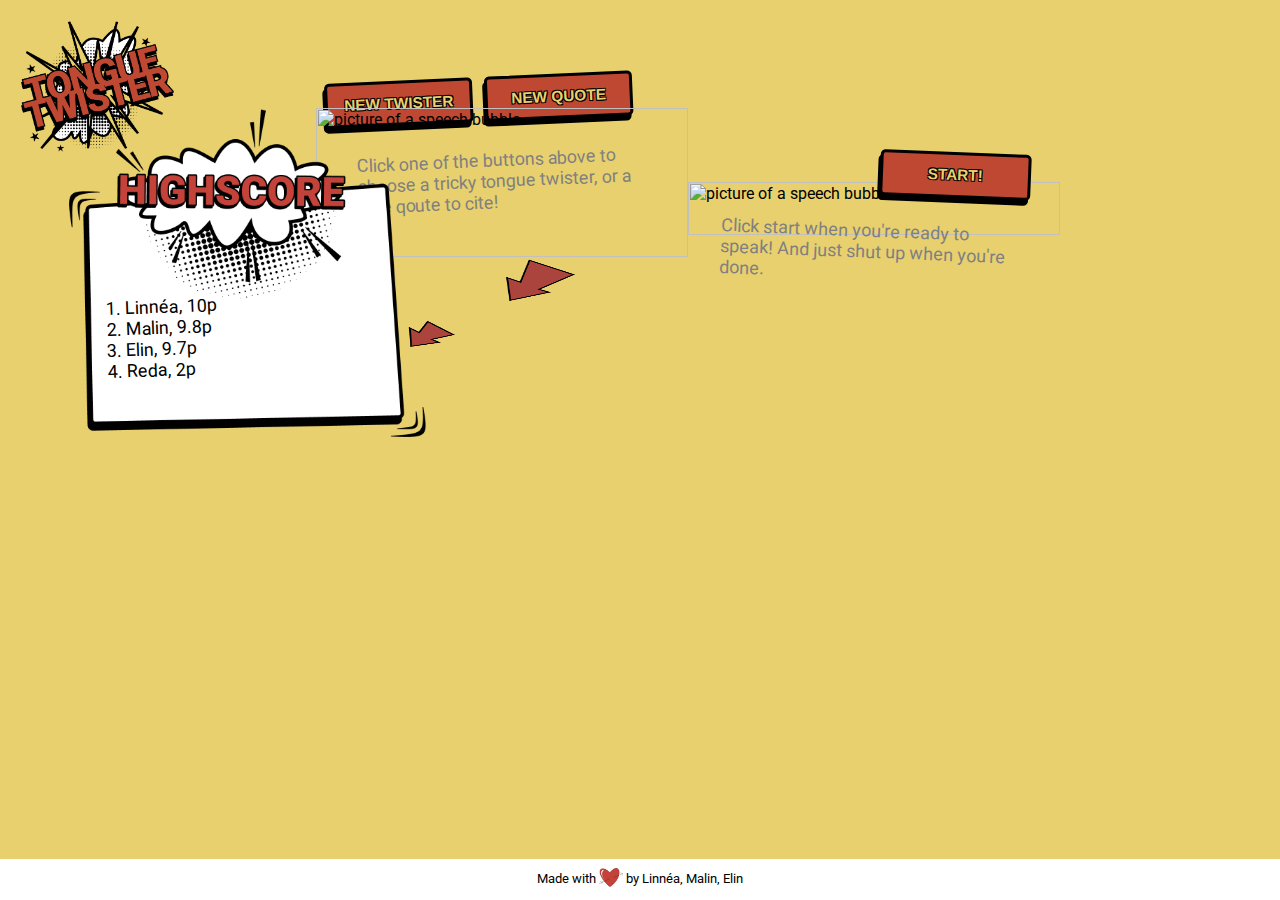
==== commit 9d8da92b: "z index button to solve touch issue. add play audio" ====
--- a/game.html
+++ b/game.html
@@ -11,7 +11,7 @@
     />
   </head>
 
-  <body>
+  <body class="body-game">
     <header>
       <a href="index.html"
         ><img
@@ -22,47 +22,61 @@
     </header>
     <main>
       <div class="game-page">
-        <div class="button-container">
-          <button class="get-twister-btn">New Twister</button>
-          <button class="get-quote-btn">New Quote</button>
-        </div>
-        <div class="container-bubble-one">
-          <img src="Images/bubble left.png" alt="picture of a speech bubble" />
-          <div class="tongue-twister gray-text">
-            <p>
-              Click one of the buttons above to choose a tricky tongue twister, or a nice qoute to cite!
-            </p>
+        <div class="row-one">
+          <div class="container-btn-bubble">
+            <div class="button-container">
+              <button class="get-twister-btn">New Twister</button>
+              <button class="get-quote-btn">New Quote</button>
+            </div>
+            <div class="container-bubble-one">
+              <img
+                src="Images/bubble left.png"
+                alt="picture of a speech bubble"
+              />
+              <div class="tongue-twister gray-text">
+                <p>
+                  Click one of the buttons above to choose a tricky tongue
+                  twister, or a nice qoute to cite!
+                </p>
+              </div>
+            </div>
+          </div>
+
+          <div class="container-bubble-two">
+            <button class="record-btn">Start!</button>
+            <img
+              src="Images/bubble right.png"
+              alt="picture of a speech bubble"
+            />
+            <div class="speech-output gray-text">
+              <p>
+                Click start when you're ready to speak! And just shut up when
+                you're done.
+              </p>
+            </div>
           </div>
         </div>
 
-        <div class="container-bubble-two">
-          <button class="record-btn">Start!</button>
-          <img src="Images/bubble right.png" alt="picture of a speech bubble" />
-          <div class="speech-output gray-text">
-            <p>
-              Click start when you're ready to speak! And just shut up when you're done.
-            </p>
+        <div class="row-two">
+          <div class="container-score hidden">
+            <img src="Images/score.png" alt="Score board" />
+            <div class="score">
+              <p>YEESSS! You did it!<br />You got 2 points!</p>
+            </div>
           </div>
-        </div>
 
-        <div class="container-score">
-          <img src="Images/score.png" alt="Score board" />
-          <div class="score">
-            <p>YEESSS! You did it!<br />You got 2 points!</p>
-          </div>
-        </div>
+          <img class="arrow" src="Images/arrow mobile.png" alt="arrows" />
 
-        <img class="arrow" src="Images/arrow mobile.png" alt="arrows" />
-
-        <div class="container-high-score">
-          <img src="Images/highscore.png" />
-          <div class="highscore">
-            <p>
-              1. Linnéa, 10p <br />
-              2. Albus Woolfrick Dumbledore 9.9p 3. Malin, 9.8p<br />
-              4. Elin, 9.7p <br />
-              5. Reda, 2p
-            </p>
+          <div class="container-high-score">
+            <img src="Images/highscore.png" />
+            <div class="highscore">
+              <p>
+                1. Linnéa, 10p <br />
+                2. Malin, 9.8p<br />
+                3. Elin, 9.7p <br />
+                4. Reda, 2p
+              </p>
+            </div>
           </div>
         </div>
       </div>
--- a/style.css
+++ b/style.css
@@ -23,17 +23,17 @@
   display: flex;
   justify-content: center;
   text-align: center;
-  height: 5vh;
+  /* height: 5vh; */
   background-color: white;
-  padding: 0.5rem;
-  font-size: 0.8rem;
+  padding: 1em;
+  font-size: 0.8em;
 }
 
 .heart {
-  width: 1.8rem;
+  width: 1.8em;
   margin-top: -3px;
-  margin-left: 0.3rem;
-  margin-right: 0.3rem;
+  margin-left: 0.3em;
+  margin-right: 0.3em;
 }
 
 /*Startpage*/
@@ -43,8 +43,10 @@
   flex-direction: column;
   justify-content: center;
   text-align: center;
-  height: 95vh;
-  padding: 1.8rem;
+  height: 100vh;
+  padding: 1.8em;
+  max-width: 400px;
+  margin: auto;
 }
 
 .logotype img {
@@ -52,19 +54,19 @@
 }
 
 .mouth {
-  width: 12rem;
+  width: 12em;
 }
 
 .game-description {
-  padding: 1.6rem 0rem;
-  font-size: 0.65rem;
-  line-height: 1.4rem;
+  padding: 1.6em 0em;
+  font-size: 0.65em;
+  line-height: 2em;
 }
 
 /* Page 2 - Gamepage*/
 header {
-  padding-top: 1.3rem;
-  padding-left: 1.3rem;
+  padding-top: 1.3em;
+  padding-left: 1.3em;
 }
 
 .gray-text {
@@ -72,7 +74,7 @@
 }
 
 .game-page {
-  padding: 0rem 1.3rem 1.3rem 1.3rem;
+  padding: 0em 1.3em 1.3em 1.3em;
 }
 
 .logotype-small {
@@ -97,48 +99,53 @@
 }
 
 .container-bubble-two {
-  margin-top: -3.5rem;
+  margin-top: -3.4em;
 }
 
 .container-score {
-  margin-top: -4rem;
-  /* display: none; */
-}
-
-.arrow {
-  width: 50%;
-  transform: rotate(-70deg);
-  margin-top: -1rem;
-  margin-left: 1rem;
+  margin-top: -3.8em;
+}
+
+@keyframes bam {
+  from {
+    opacity: 0;
+  }
+  25% {
+    opacity: 0;
+  }
+  to {
+    opacity: 100;
+  }
+}
+
+.container-high-score {
+  margin-top: 0.7em;
+  margin-bottom: 0.7em;
 }
 
 button {
   border: 3px solid black;
   border-radius: 5px;
-  padding: 0.6em;
+  padding: 0.7em;
   text-shadow: -1px -1px 0 #000, 1px -1px 0 #000, -1px 1px 0 #000,
     1px 1px 0 #000;
   color: var(--yellow);
-  font-size: 3vw;
+  font-size: 3.5vw;
   font-weight: 700;
   background-color: var(--red);
-  width: 10em;
+  width: 9.8em;
   text-transform: uppercase;
   outline: none;
-}
-
-button:hover {
-  position: relative;
   box-shadow: -2px 5px black;
-  top: -5px;
-  right: -2px;
+  cursor: pointer;
+  z-index: 10;
 }
 
 button:active {
   position: relative;
   box-shadow: 0px 0px;
-  top: 0px;
-  right: 0px;
+  top: 5px;
+  right: 2px;
 }
 
 .button-container {
@@ -147,10 +154,10 @@
 }
 
 .button-container button:first-child {
-  margin: 1.3em 0.74em -1.3em 0.5em;
+  margin: 1.3em 0.74em -0.9em 0.5em;
 }
 .button-container button:last-child {
-  margin: 1.3em 3.6rem -1.3em 0;
+  margin: 1.3em 3.6em -0.9em 0;
 }
 
 .tongue-twister,
@@ -162,8 +169,8 @@
 
 .tongue-twister {
   position: absolute;
-  top: 0rem;
-  left: 0rem;
+  top: 0em;
+  left: 0em;
   transform: rotate(-2.53deg);
   padding: 2.3em;
   padding-right: 2.5em;
@@ -171,14 +178,14 @@
 
 .record-btn {
   float: right;
-  margin: 0em 1.9em -1.4em 0;
+  margin: 0em 1.9em -1em 0;
   transform: rotate(2.29deg);
 }
 
 .speech-output {
   position: absolute;
-  top: 2rem;
-  left: 0rem;
+  top: 2em;
+  left: 0em;
   transform: rotate(2.29deg);
   padding: 1.8em;
   padding-right: 2.5em;
@@ -191,88 +198,177 @@
   padding: 1em;
 }
 
+.hidden {
+  display: none;
+}
+
+.arrow {
+  width: 50%;
+  margin-top: -1em;
+  margin-left: 1.4em;
+  animation: point 0.5s infinite alternate;
+}
+
+@keyframes point {
+  from {
+    transform: translateY(0%);
+  }
+
+  50% {
+    transform: translateY(-5%);
+  }
+
+  to {
+    transform: translateY(0%);
+  }
+}
+
 .highscore {
   position: absolute;
-  top: 8.3rem;
-  left: 0rem;
+  top: 8.3em;
+  left: 0em;
   transform: rotate(-2.1deg);
   padding: 2.1em;
 }
 
-@media only screen and (min-width: 490px) and (max-width: 749px) {
+@media only screen and (min-width: 750px) and (max-width: 999px) {
+  .logotype-small {
+    width: 20vw;
+  }
+
   .game-page {
-    display: flex;
-    justify-content: center;
-    flex-direction: column;
+    width: 70%;
+    margin: auto;
   }
 
   .button-container {
     margin: auto;
+    width: 85%;
+    margin-left: -1em;
+  }
+
+  button {
+    font-size: 2.2vw;
   }
 
   .tongue-twister,
   .speech-output,
-  .score,
-  .highscore {
-    font-size: 1.2rem;
-  }
-
-  .container-bubble-one,
+  .highscore,
+  .score {
+    font-size: 3.5vw;
+  }
+
+  .score {
+    top: 2.9em;
+    left: 2.6em;
+    padding: 0.7em;
+    padding-left: 0.5em;
+  }
+}
+
+@media only screen and (min-width: 1000px) {
+  body {
+    background-image: url("Images/background.png");
+    background-color: none;
+    background-size: cover;
+    background-repeat: no-repeat;
+    height: 100vh;
+  }
+
+  #startpage {
+    max-width: 600px;
+  }
+
+  main {
+    max-width: 1850px;
+  }
+
+  footer {
+    position: absolute;
+    bottom: 0px;
+    width: 100%;
+  }
+
+  .logotype-small {
+    width: 12vw;
+  }
+
+  .row-one {
+    display: flex;
+    flex-direction: row;
+    justify-content: center;
+    margin-top: -2em;
+  }
+
   .container-bubble-two,
+  .container-btn-bubble,
+  .container-high-score,
+  .container-score {
+    width: 30%;
+  }
+
+  .container-btn-bubble {
+    margin-top: -4em;
+    margin-left: 6em;
+  }
+
+  .container-bubble-two {
+    margin-top: 2em;
+  }
+
+  .row-two {
+    display: flex;
+    flex-direction: row;
+    margin-left: 3em;
+  }
+
   .container-high-score {
-    /* background-color: aquamarine; */
-    width: 80%;
-    margin: auto;
-  }
-
-  .container-bubble-two {
-    margin-top: -2.5em;
+    order: -1;
+    margin-top: -6em;
+    margin-bottom: 0em;
   }
 
   .container-score {
-    width: 65%;
-  }
-}
-
-@media only screen and (min-width: 750px) and (max-width: 999px) {
-  .game-page {
-    display: flex;
-    justify-content: center;
-    flex-direction: column;
-  }
-
-  .button-container {
-    margin: auto;
+    margin-top: -1em;
+    margin-left: 3em;
+  }
+
+  .arrow {
+    height: 96px;
+    width: 190px;
+    margin-top: 3em;
+    margin-left: -2em;
+  }
+
+  @keyframes point {
+    from {
+      transform: translateX(0%) rotate(110deg);
+    }
+
+    50% {
+      transform: translateX(5%) rotate(110deg);
+    }
+
+    to {
+      transform: translateX(0%) rotate(110deg);
+    }
   }
 
   .tongue-twister,
   .speech-output,
-  .highscore {
-    font-size: 2rem;
-  }
-
-  .container-bubble-one,
-  .container-bubble-two,
-  .container-high-score {
-    /* background-color: aquamarine; */
-    width: 80%;
-    margin: auto;
-  }
-
-  .container-bubble-two {
-    margin-top: -3.5rem;
-  }
-
-  .container-score {
-    width: 65%;
-  }
-
+  .highscore,
   .score {
-    top: 3.3em;
-    left: 2.7em;
-    font-size: 3vw;
-  }
-}
-
-@media only screen and (min-width: 1000px) {
-}
+    font-size: 1.4vw;
+  }
+
+  button {
+    font-size: 1.2vw;
+  }
+
+  .score {
+    top: 2.9em;
+    left: 2.6em;
+    padding: 1.1em;
+    padding-left: 0.7em;
+  }
+}
